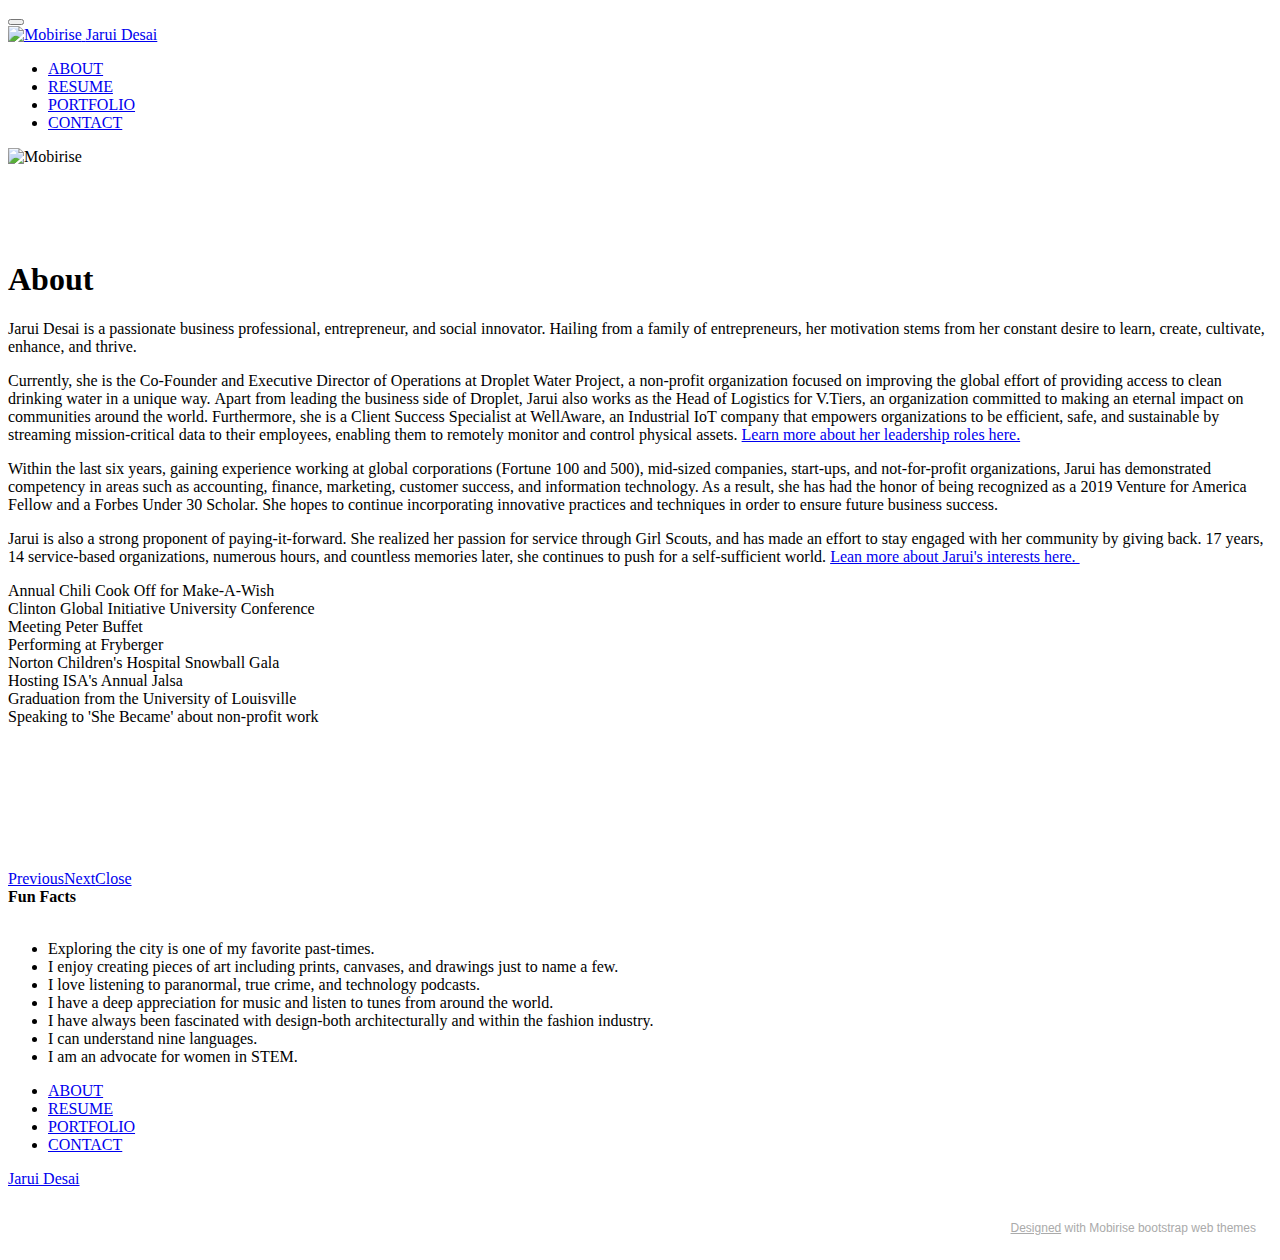
==== about.html @ caa0dbec "Update-1" ====
<!DOCTYPE html>
<html  >
<head>
  <!-- Site made with Mobirise Website Builder v5.2.0, https://mobirise.com -->
  <meta charset="UTF-8">
  <meta http-equiv="X-UA-Compatible" content="IE=edge">
  <meta name="generator" content="Mobirise v5.2.0, mobirise.com">
  <meta name="viewport" content="width=device-width, initial-scale=1, minimum-scale=1">
  <link rel="shortcut icon" href="assets/images/c88c3e20-a237-4eab-bd87-6e2b5e1bd76b-1-172x172.png" type="image/x-icon">
  <meta name="description" content="Jarui Desai is a passionate business professional, entrepreneur, and social innovator. Hailing from a family of entrepreneurs, her motivation stems from her constant desire to learn, create, cultivate, enhance, and thrive.">
  
  
  <title>Jarui Desai- About</title>
  <link rel="stylesheet" href="assets/web/assets/mobirise-icons/mobirise-icons.css">
  <link rel="stylesheet" href="assets/bootstrap/css/bootstrap.min.css">
  <link rel="stylesheet" href="assets/bootstrap/css/bootstrap-grid.min.css">
  <link rel="stylesheet" href="assets/bootstrap/css/bootstrap-reboot.min.css">
  <link rel="stylesheet" href="assets/tether/tether.min.css">
  <link rel="stylesheet" href="assets/dropdown/css/style.css">
  <link rel="stylesheet" href="assets/socicon/css/styles.css">
  <link rel="stylesheet" href="assets/theme/css/style.css">
  <link rel="stylesheet" href="assets/gallery/style.css">
  <link rel="preload" as="style" href="assets/mobirise/css/mbr-additional.css"><link rel="stylesheet" href="assets/mobirise/css/mbr-additional.css" type="text/css">
  
  
  
  
</head>
<body>
  
  <link rel="stylesheet" href="style.less" class="cid-reArN3OU71" id="menu1-8" data-rv-view="7720"><section class="menu cid-reArN3OU71" once="menu" id="menu1-8">

    

    <nav class="navbar navbar-expand beta-menu navbar-dropdown align-items-center navbar-fixed-top navbar-toggleable-sm">
        <button class="navbar-toggler navbar-toggler-right" type="button" data-toggle="collapse" data-target="#navbarSupportedContent" aria-controls="navbarSupportedContent" aria-expanded="false" aria-label="Toggle navigation">
            <div class="hamburger">
                <span></span>
                <span></span>
                <span></span>
                <span></span>
            </div>
        </button>
        <div class="menu-logo">
            <div class="navbar-brand">
                <span class="navbar-logo">
                    <a href="website.html">
                         <img src="assets/images/c88c3e20-a237-4eab-bd87-6e2b5e1bd76b-1-172x172.png" alt="Mobirise" title="" style="height: 3.8rem;">
                    </a>
                </span>
                <span class="navbar-caption-wrap"><a class="navbar-caption text-white text-primary display-4" href="website.html">Jarui Desai</a></span>
            </div>
        </div>
        <div class="collapse navbar-collapse" id="navbarSupportedContent">
            <ul class="navbar-nav nav-dropdown nav-right" data-app-modern-menu="true"><li class="nav-item">
                    <a class="nav-link link text-white text-primary display-4" href="about.html">ABOUT</a>
                </li>
                <li class="nav-item">
                    <a class="nav-link link text-white text-primary display-4" href="resume.html">RESUME</a>
                </li><li class="nav-item"><a class="nav-link link text-white text-primary display-4" href="portfolio.html">PORTFOLIO<br></a></li><li class="nav-item"><a class="nav-link link text-white text-primary display-4" href="contact.html">CONTACT</a></li></ul>
            
        </div>
    </nav>
</section>

<section class="header3 cid-reZw79pnvH mbr-parallax-background" id="header3-e">

    

    

    <div class="container">
        <div class="media-container-row">
            <div class="mbr-figure" style="width: 200%;">
                <img src="assets/images/img-256-1380x920.jpg" alt="Mobirise" title="">
            </div>

            <div class="media-content">
                <h1 class="mbr-section-title mbr-white pb-3 mbr-fonts-style display-1"><br><br><strong>About</strong></h1>
                
                <div class="mbr-section-text mbr-white pb-3 ">
                    
                </div>
                
            </div>
        </div>
    </div>

</section>

<section class="mbr-section article content3 cid-rf4YiccqHC" id="content3-h">
      
     

    <div class="container">
        <div class="media-container-row">
            <div class="row col-12 col-md-8">
                <div class="col-12 col-md-6 pr-lg-4 mbr-text mbr-fonts-style display-7"><p>Jarui Desai is a passionate business professional, entrepreneur, and social innovator. Hailing from a family of entrepreneurs, her motivation stems from her constant desire to learn, create, cultivate, enhance, and thrive.</p><p><span style="font-size: 1rem;">Currently, she is the Co-Founder and Executive Director of Operations at Droplet Water Project, a non-profit organization focused on improving the global effort of providing access to clean drinking water in a unique way.&nbsp;</span><span style="font-size: 1rem;">Apart from leading the business side of Droplet, Jarui also works as the Head of Logistics for V.Tiers, an organization committed to making an eternal impact on communities around the world. Furthermore, she is a Client Success Specialist at WellAware, an Industrial IoT company that empowers organizations to be efficient, safe, and sustainable by streaming mission-critical data to their employees, enabling them to remotely monitor and control physical assets. </span><a href="resume.html#content4-13" class="text-primary" style="font-size: 1rem; background-color: rgb(255, 255, 255);">Learn more about her leadership roles here.</a></p></div>
                <div class="col-12 col-md-6 pl-lg-4 mbr-text mbr-fonts-style display-7"><p>Within the last six years, gaining<span style="font-size: 1rem;">&nbsp;experience working at global corporations (Fortune 100 and 500), mid-sized companies, </span>start-ups<span style="font-size: 1rem;">, and not-for-profit organizations, Jarui has&nbsp;demonstrated competency in areas such as accounting, finance, marketing, customer success, and information technology. As a result, she has had the honor of being recognized as a 2019 Venture for America Fellow and a Forbes Under 30 Scholar. She hopes to continue incorporating innovative practices and techniques in order to ensure future business success.</span></p><p>Jarui is also a strong proponent of paying-it-forward. She realized her passion for service through Girl Scouts, and has made an effort to stay engaged with her community by giving back. 17 years, 14 service-based organizations, numerous hours, and countless memories later, she continues to push for a self-sufficient world. <a href="about.html#content12-n" class="text-primary">Lean more about Jarui's interests here.&nbsp;</a></p></div>
            </div>
        </div>
    </div>
</section>

<section class="mbr-gallery mbr-slider-carousel cid-rf4XZgPU8j" id="gallery3-g">

    

    <div>
        <div><!-- Filter --><!-- Gallery --><div class="mbr-gallery-row"><div class="mbr-gallery-layout-default"><div><div><div class="mbr-gallery-item mbr-gallery-item--p0" data-video-url="false" data-tags="Awesome"><div href="#lb-gallery3-g" data-slide-to="0" data-toggle="modal"><img src="assets/images/vsco-121917-800x600-800x599.jpg" alt="" title=""><span class="icon-focus"></span><span class="mbr-gallery-title mbr-fonts-style display-7">Annual Chili Cook Off for Make-A-Wish</span></div></div><div class="mbr-gallery-item mbr-gallery-item--p0" data-video-url="false" data-tags="Creative"><div href="#lb-gallery3-g" data-slide-to="1" data-toggle="modal"><img src="assets/images/img-4656-1080x810-800x599.jpg" alt="" title=""><span class="icon-focus"></span><span class="mbr-gallery-title mbr-fonts-style display-7">Clinton Global Initiative University Conference</span></div></div><div class="mbr-gallery-item mbr-gallery-item--p0" data-video-url="false" data-tags="Responsive"><div href="#lb-gallery3-g" data-slide-to="2" data-toggle="modal"><img src="assets/images/buffet-3-1690x898-800x600.jpg" alt="" title=""><span class="icon-focus"></span><span class="mbr-gallery-title mbr-fonts-style display-7">Meeting Peter Buffet</span></div></div><div class="mbr-gallery-item mbr-gallery-item--p0" data-video-url="false" data-tags="Animated"><div href="#lb-gallery3-g" data-slide-to="3" data-toggle="modal"><img src="assets/images/40365131591-d10144859f-o-2000x1333-800x600.jpg" alt="" title=""><span class="icon-focus"></span><span class="mbr-gallery-title mbr-fonts-style display-7">Performing at Fryberger</span></div></div><div class="mbr-gallery-item mbr-gallery-item--p0" data-video-url="false" data-tags="Animated"><div href="#lb-gallery3-g" data-slide-to="4" data-toggle="modal"><img src="assets/images/img-5182-1440x1920-800x600.jpg" alt="" title=""><span class="icon-focus"></span><span class="mbr-gallery-title mbr-fonts-style display-7">Norton Children's Hospital Snowball Gala</span></div></div><div class="mbr-gallery-item mbr-gallery-item--p0" data-video-url="false" data-tags="Animated"><div href="#lb-gallery3-g" data-slide-to="5" data-toggle="modal"><img src="assets/images/img-5205-1080x718-800x600.jpg" alt="" title=""><span class="icon-focus"></span><span class="mbr-gallery-title mbr-fonts-style display-7">Hosting ISA's Annual Jalsa</span></div></div><div class="mbr-gallery-item mbr-gallery-item--p0" data-video-url="false" data-tags="Animated"><div href="#lb-gallery3-g" data-slide-to="6" data-toggle="modal"><img src="assets/images/4f7b9b25-02ae-4bcd-98b2-a93e9b6c483d-757x1136-625x468.jpg" alt="" title=""><span class="icon-focus"></span><span class="mbr-gallery-title mbr-fonts-style display-7">Graduation from the University of Louisville</span></div></div><div class="mbr-gallery-item mbr-gallery-item--p0" data-video-url="false" data-tags="Animated"><div href="#lb-gallery3-g" data-slide-to="7" data-toggle="modal"><img src="assets/images/img-4717-2000x1500-800x600.jpg" alt="" title=""><span class="icon-focus"></span><span class="mbr-gallery-title mbr-fonts-style display-7">Speaking to 'She Became' about non-profit work</span></div></div></div></div><div class="clearfix"></div></div></div><!-- Lightbox --><div data-app-prevent-settings="" class="mbr-slider modal fade carousel slide" tabindex="-1" data-keyboard="true" data-interval="false" id="lb-gallery3-g"><div class="modal-dialog"><div class="modal-content"><div class="modal-body"><div class="carousel-inner"><div class="carousel-item"><img src="assets/images/vsco-121917-800x600.jpg" alt="" title=""></div><div class="carousel-item"><img src="assets/images/img-4656-1080x810.jpg" alt="" title=""></div><div class="carousel-item"><img src="assets/images/buffet-3-1690x898.jpg" alt="" title=""></div><div class="carousel-item"><img src="assets/images/40365131591-d10144859f-o-2000x1333.jpg" alt="" title=""></div><div class="carousel-item"><img src="assets/images/img-5182-1440x1920.jpg" alt="" title=""></div><div class="carousel-item"><img src="assets/images/img-5205-1080x718.jpg" alt="" title=""></div><div class="carousel-item"><img src="assets/images/4f7b9b25-02ae-4bcd-98b2-a93e9b6c483d-757x1136.jpg" alt="" title=""></div><div class="carousel-item active"><img src="assets/images/img-4717-2000x1500.jpg" alt="" title=""></div></div><a class="carousel-control carousel-control-prev" role="button" data-slide="prev" href="#lb-gallery3-g"><span class="mbri-left mbr-iconfont" aria-hidden="true"></span><span class="sr-only">Previous</span></a><a class="carousel-control carousel-control-next" role="button" data-slide="next" href="#lb-gallery3-g"><span class="mbri-right mbr-iconfont" aria-hidden="true"></span><span class="sr-only">Next</span></a><a class="close" href="#" role="button" data-dismiss="modal"><span class="sr-only">Close</span></a></div></div></div></div></div>
    </div>

</section>

<section class="mbr-section article content12 cid-rf5TuEbw7X" id="content12-n">
     

    <div class="container">
        <div class="media-container-row">
            <div class="mbr-text counter-container col-12 col-md-8 mbr-fonts-style display-7">
                <div><strong>Fun Facts</strong></div><div><strong><br></strong></div><ul>
                    
                    <li>Exploring the city is one of my favorite past-times.</li><li>I enjoy creating pieces of art including prints, canvases, and drawings just to name a few.</li><li>I love listening to paranormal, true crime, and technology podcasts.<br></li><li>I have a deep appreciation for music and listen to tunes from around the world.</li><li>I have always been fascinated with design-both architecturally and within the fashion industry.</li><li>I can understand nine languages.</li><li>I am an advocate for women in STEM.&nbsp;</li>
                </ul>
            </div>
        </div>
    </div>
</section>

<section once="" class="cid-rfrB5rFCRK" id="footer7-1k">

    

    

    <div class="container">
        <div class="media-container-row align-center mbr-white">
            <div class="row row-links">
                <ul class="foot-menu">
                    
                    
                    
                    
                    
                <li class="foot-menu-item mbr-fonts-style display-7"><a href="about.html" class="text-primary">ABOUT</a></li><li class="foot-menu-item mbr-fonts-style display-7"><a href="resume.html" class="text-primary">RESUME</a></li><li class="foot-menu-item mbr-fonts-style display-7"><a href="portfolio.html" class="text-primary">PORTFOLIO</a></li><li class="foot-menu-item mbr-fonts-style display-7"><a href="contact.html" class="text-primary">CONTACT</a></li></ul>
            </div>
            <div class="row social-row">
                <div class="social-list align-right pb-2">
                    
                    
                    
                    
                    
                    
                <div class="soc-item">
                        <a href="https://www.linkedin.com/in/jarui-desai/" target="_blank">
                            <span class="mbr-iconfont mbr-iconfont-social socicon-linkedin socicon"></span>
                        </a>
                    </div></div>
            </div>
            <div class="row row-copirayt">
                <p class="mbr-text mb-0 mbr-fonts-style mbr-white align-center display-7"><a href="website.html#top" class="text-primary">Jarui Desai</a></p>
            </div>
        </div>
    </div>
</section><section style="background-color: #fff; font-family: -apple-system, BlinkMacSystemFont, 'Segoe UI', 'Roboto', 'Helvetica Neue', Arial, sans-serif; color:#aaa; font-size:12px; padding: 0; align-items: center; display: flex;"><a href="https://mobirise.site/k" style="flex: 1 1; height: 3rem; padding-left: 1rem;"></a><p style="flex: 0 0 auto; margin:0; padding-right:1rem;"><a href="https://mobirise.site/t" style="color:#aaa;">Designed</a> with Mobirise bootstrap web themes</p></section><script src="assets/web/assets/jquery/jquery.min.js"></script>  <script src="assets/popper/popper.min.js"></script>  <script src="assets/bootstrap/js/bootstrap.min.js"></script>  <script src="assets/tether/tether.min.js"></script>  <script src="assets/smoothscroll/smooth-scroll.js"></script>  <script src="assets/dropdown/js/nav-dropdown.js"></script>  <script src="assets/dropdown/js/navbar-dropdown.js"></script>  <script src="assets/touchswipe/jquery.touch-swipe.min.js"></script>  <script src="assets/parallax/jarallax.min.js"></script>  <script src="assets/masonry/masonry.pkgd.min.js"></script>  <script src="assets/imagesloaded/imagesloaded.pkgd.min.js"></script>  <script src="assets/bootstrapcarouselswipe/bootstrap-carousel-swipe.js"></script>  <script src="assets/vimeoplayer/jquery.mb.vimeo_player.js"></script>  <script src="assets/theme/js/script.js"></script>  <script src="assets/gallery/player.min.js"></script>  <script src="assets/gallery/script.js"></script>  <script src="assets/slidervideo/script.js"></script>  
  
  
</body>
</html>
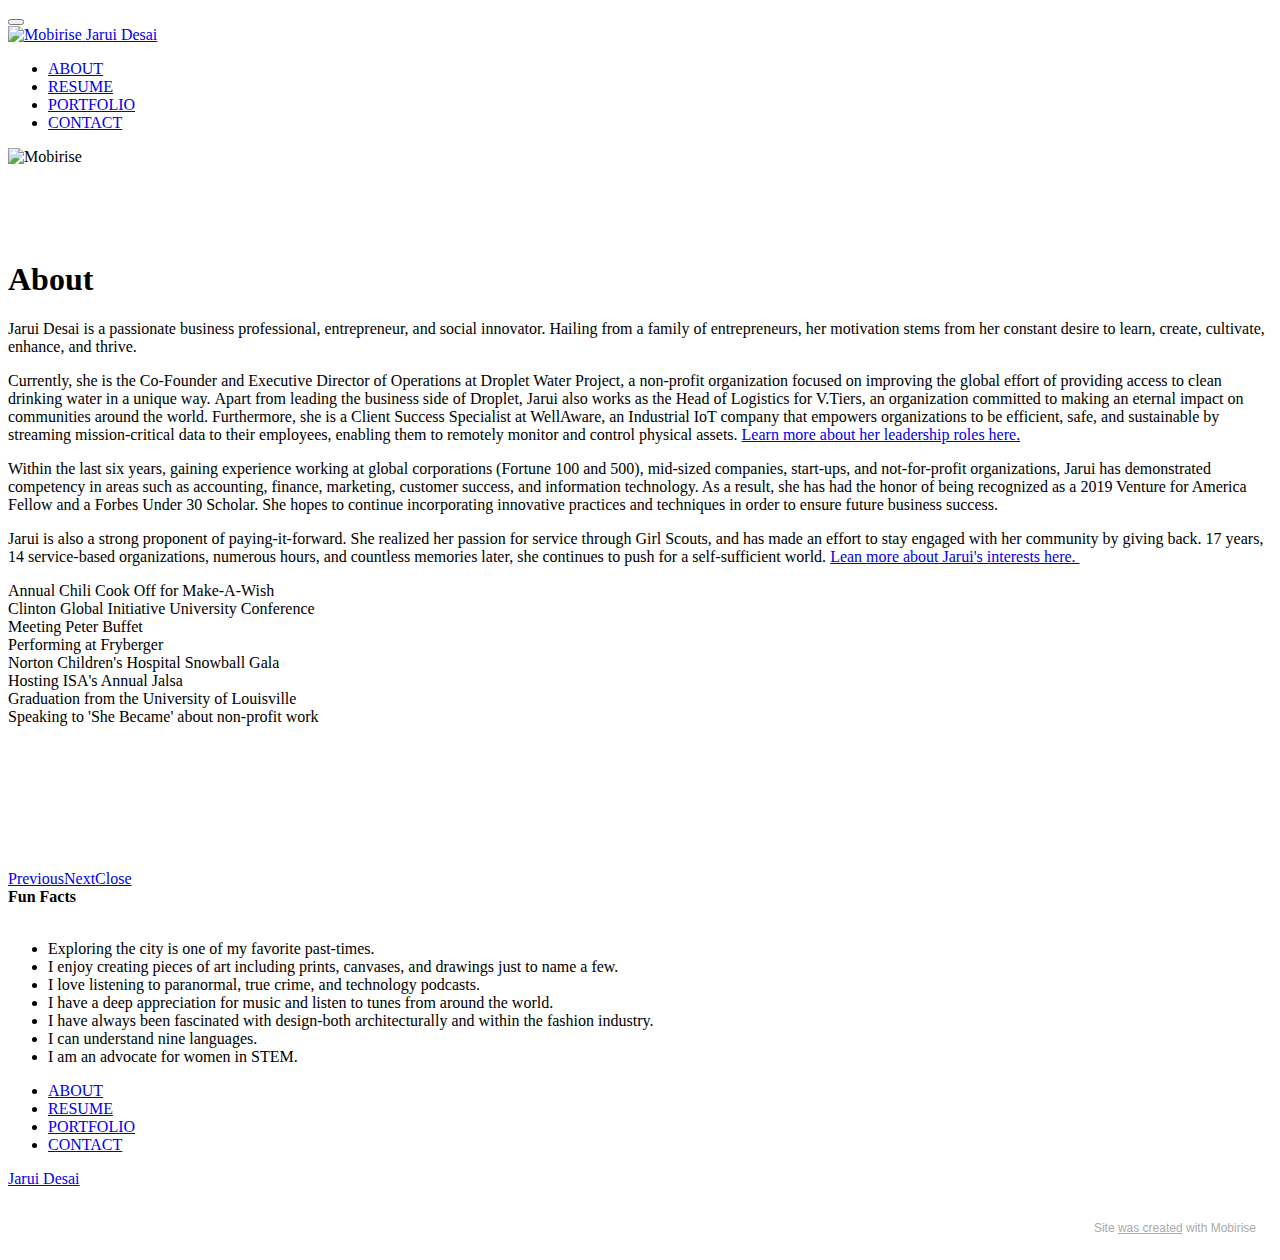
==== commit 7f220f0a: "Update-1" ====
--- a/about.html
+++ b/about.html
@@ -28,7 +28,7 @@
 </head>
 <body>
   
-  <link rel="stylesheet" href="style.less" class="cid-reArN3OU71" id="menu1-8" data-rv-view="7720"><section class="menu cid-reArN3OU71" once="menu" id="menu1-8">
+  <link rel="stylesheet" href="style.less" class="cid-reArN3OU71" id="menu1-8" data-rv-view="935"><section class="menu cid-reArN3OU71" once="menu" id="menu1-8">
 
     
 
@@ -163,7 +163,7 @@
             </div>
         </div>
     </div>
-</section><section style="background-color: #fff; font-family: -apple-system, BlinkMacSystemFont, 'Segoe UI', 'Roboto', 'Helvetica Neue', Arial, sans-serif; color:#aaa; font-size:12px; padding: 0; align-items: center; display: flex;"><a href="https://mobirise.site/k" style="flex: 1 1; height: 3rem; padding-left: 1rem;"></a><p style="flex: 0 0 auto; margin:0; padding-right:1rem;"><a href="https://mobirise.site/t" style="color:#aaa;">Designed</a> with Mobirise bootstrap web themes</p></section><script src="assets/web/assets/jquery/jquery.min.js"></script>  <script src="assets/popper/popper.min.js"></script>  <script src="assets/bootstrap/js/bootstrap.min.js"></script>  <script src="assets/tether/tether.min.js"></script>  <script src="assets/smoothscroll/smooth-scroll.js"></script>  <script src="assets/dropdown/js/nav-dropdown.js"></script>  <script src="assets/dropdown/js/navbar-dropdown.js"></script>  <script src="assets/touchswipe/jquery.touch-swipe.min.js"></script>  <script src="assets/parallax/jarallax.min.js"></script>  <script src="assets/masonry/masonry.pkgd.min.js"></script>  <script src="assets/imagesloaded/imagesloaded.pkgd.min.js"></script>  <script src="assets/bootstrapcarouselswipe/bootstrap-carousel-swipe.js"></script>  <script src="assets/vimeoplayer/jquery.mb.vimeo_player.js"></script>  <script src="assets/theme/js/script.js"></script>  <script src="assets/gallery/player.min.js"></script>  <script src="assets/gallery/script.js"></script>  <script src="assets/slidervideo/script.js"></script>  
+</section><section style="background-color: #fff; font-family: -apple-system, BlinkMacSystemFont, 'Segoe UI', 'Roboto', 'Helvetica Neue', Arial, sans-serif; color:#aaa; font-size:12px; padding: 0; align-items: center; display: flex;"><a href="https://mobirise.site/a" style="flex: 1 1; height: 3rem; padding-left: 1rem;"></a><p style="flex: 0 0 auto; margin:0; padding-right:1rem;">Site <a href="https://mobirise.site/f" style="color:#aaa;">was created</a> with Mobirise</p></section><script src="assets/web/assets/jquery/jquery.min.js"></script>  <script src="assets/popper/popper.min.js"></script>  <script src="assets/bootstrap/js/bootstrap.min.js"></script>  <script src="assets/tether/tether.min.js"></script>  <script src="assets/smoothscroll/smooth-scroll.js"></script>  <script src="assets/dropdown/js/nav-dropdown.js"></script>  <script src="assets/dropdown/js/navbar-dropdown.js"></script>  <script src="assets/touchswipe/jquery.touch-swipe.min.js"></script>  <script src="assets/parallax/jarallax.min.js"></script>  <script src="assets/masonry/masonry.pkgd.min.js"></script>  <script src="assets/imagesloaded/imagesloaded.pkgd.min.js"></script>  <script src="assets/bootstrapcarouselswipe/bootstrap-carousel-swipe.js"></script>  <script src="assets/vimeoplayer/jquery.mb.vimeo_player.js"></script>  <script src="assets/theme/js/script.js"></script>  <script src="assets/gallery/player.min.js"></script>  <script src="assets/gallery/script.js"></script>  <script src="assets/slidervideo/script.js"></script>  
   
   
 </body>
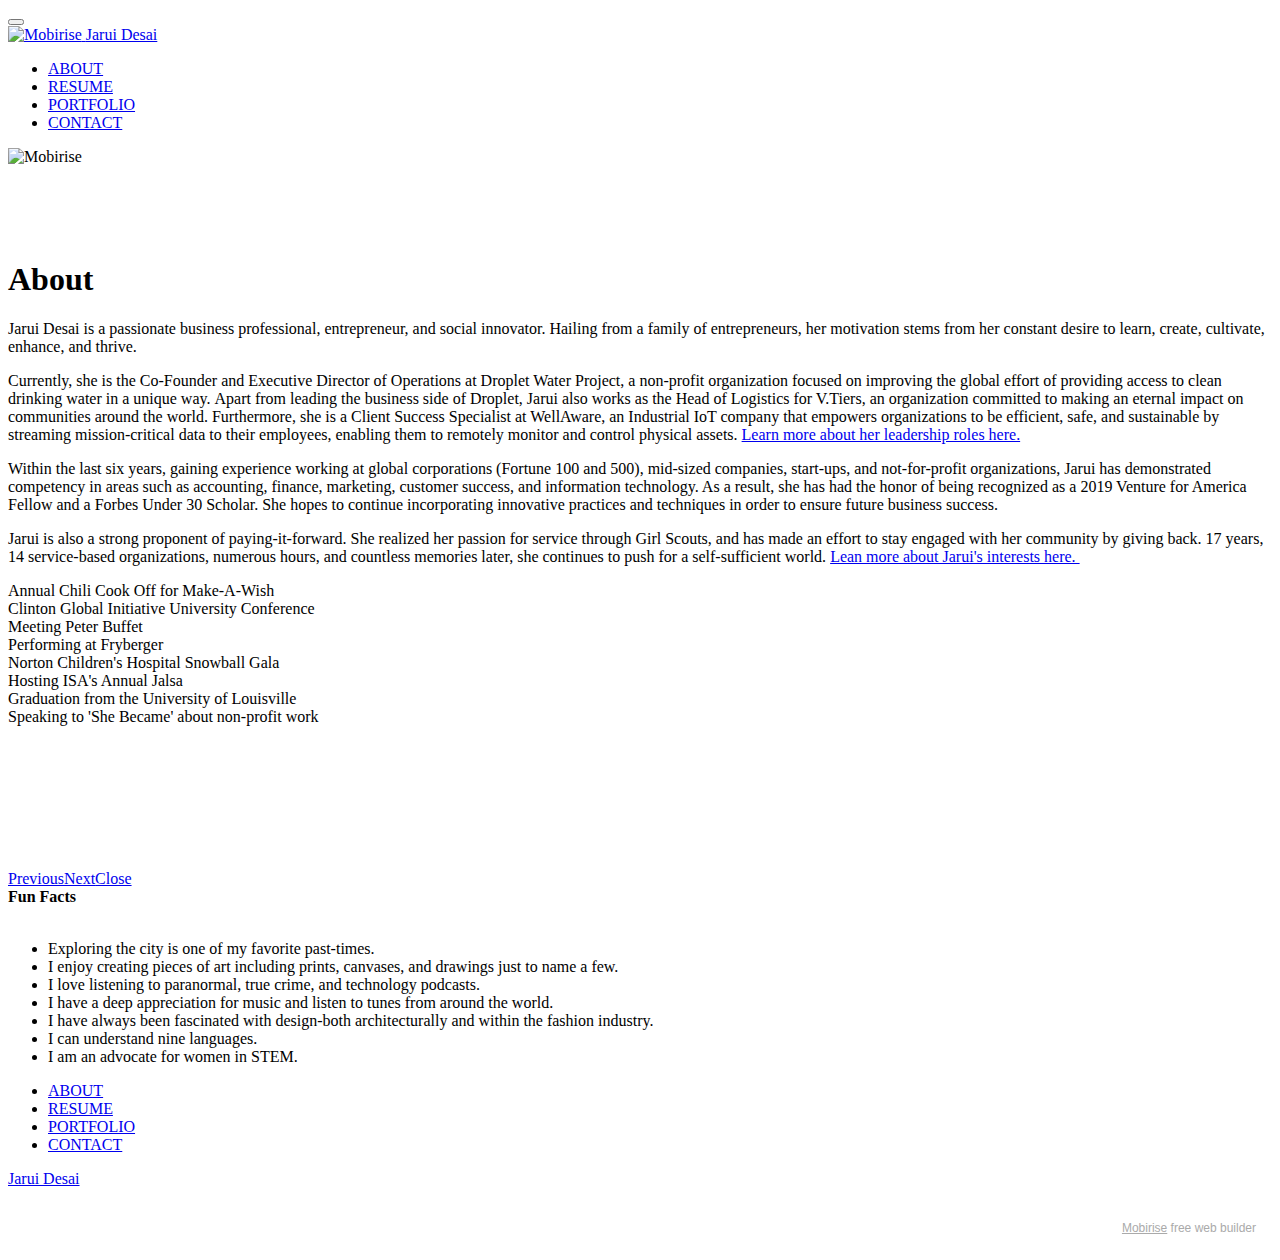
==== commit 15cbffed: "Update-2" ====
--- a/about.html
+++ b/about.html
@@ -28,7 +28,7 @@
 </head>
 <body>
   
-  <link rel="stylesheet" href="style.less" class="cid-reArN3OU71" id="menu1-8" data-rv-view="935"><section class="menu cid-reArN3OU71" once="menu" id="menu1-8">
+  <link rel="stylesheet" href="style.less" class="cid-reArN3OU71" id="menu1-8" data-rv-view="1802"><section class="menu cid-reArN3OU71" once="menu" id="menu1-8">
 
     
 
@@ -44,11 +44,11 @@
         <div class="menu-logo">
             <div class="navbar-brand">
                 <span class="navbar-logo">
-                    <a href="website.html">
+                    <a href="home.html">
                          <img src="assets/images/c88c3e20-a237-4eab-bd87-6e2b5e1bd76b-1-172x172.png" alt="Mobirise" title="" style="height: 3.8rem;">
                     </a>
                 </span>
-                <span class="navbar-caption-wrap"><a class="navbar-caption text-white text-primary display-4" href="website.html">Jarui Desai</a></span>
+                <span class="navbar-caption-wrap"><a class="navbar-caption text-white text-primary display-4" href="home.html">Jarui Desai</a></span>
             </div>
         </div>
         <div class="collapse navbar-collapse" id="navbarSupportedContent">
@@ -159,11 +159,11 @@
                     </div></div>
             </div>
             <div class="row row-copirayt">
-                <p class="mbr-text mb-0 mbr-fonts-style mbr-white align-center display-7"><a href="website.html#top" class="text-primary">Jarui Desai</a></p>
+                <p class="mbr-text mb-0 mbr-fonts-style mbr-white align-center display-7"><a href="home.html" class="text-primary">Jarui Desai</a></p>
             </div>
         </div>
     </div>
-</section><section style="background-color: #fff; font-family: -apple-system, BlinkMacSystemFont, 'Segoe UI', 'Roboto', 'Helvetica Neue', Arial, sans-serif; color:#aaa; font-size:12px; padding: 0; align-items: center; display: flex;"><a href="https://mobirise.site/a" style="flex: 1 1; height: 3rem; padding-left: 1rem;"></a><p style="flex: 0 0 auto; margin:0; padding-right:1rem;">Site <a href="https://mobirise.site/f" style="color:#aaa;">was created</a> with Mobirise</p></section><script src="assets/web/assets/jquery/jquery.min.js"></script>  <script src="assets/popper/popper.min.js"></script>  <script src="assets/bootstrap/js/bootstrap.min.js"></script>  <script src="assets/tether/tether.min.js"></script>  <script src="assets/smoothscroll/smooth-scroll.js"></script>  <script src="assets/dropdown/js/nav-dropdown.js"></script>  <script src="assets/dropdown/js/navbar-dropdown.js"></script>  <script src="assets/touchswipe/jquery.touch-swipe.min.js"></script>  <script src="assets/parallax/jarallax.min.js"></script>  <script src="assets/masonry/masonry.pkgd.min.js"></script>  <script src="assets/imagesloaded/imagesloaded.pkgd.min.js"></script>  <script src="assets/bootstrapcarouselswipe/bootstrap-carousel-swipe.js"></script>  <script src="assets/vimeoplayer/jquery.mb.vimeo_player.js"></script>  <script src="assets/theme/js/script.js"></script>  <script src="assets/gallery/player.min.js"></script>  <script src="assets/gallery/script.js"></script>  <script src="assets/slidervideo/script.js"></script>  
+</section><section style="background-color: #fff; font-family: -apple-system, BlinkMacSystemFont, 'Segoe UI', 'Roboto', 'Helvetica Neue', Arial, sans-serif; color:#aaa; font-size:12px; padding: 0; align-items: center; display: flex;"><a href="https://mobirise.site/a" style="flex: 1 1; height: 3rem; padding-left: 1rem;"></a><p style="flex: 0 0 auto; margin:0; padding-right:1rem;"><a href="https://mobirise.site" style="color:#aaa;">Mobirise</a> free web builder</p></section><script src="assets/web/assets/jquery/jquery.min.js"></script>  <script src="assets/popper/popper.min.js"></script>  <script src="assets/bootstrap/js/bootstrap.min.js"></script>  <script src="assets/tether/tether.min.js"></script>  <script src="assets/smoothscroll/smooth-scroll.js"></script>  <script src="assets/dropdown/js/nav-dropdown.js"></script>  <script src="assets/dropdown/js/navbar-dropdown.js"></script>  <script src="assets/touchswipe/jquery.touch-swipe.min.js"></script>  <script src="assets/parallax/jarallax.min.js"></script>  <script src="assets/masonry/masonry.pkgd.min.js"></script>  <script src="assets/imagesloaded/imagesloaded.pkgd.min.js"></script>  <script src="assets/bootstrapcarouselswipe/bootstrap-carousel-swipe.js"></script>  <script src="assets/vimeoplayer/jquery.mb.vimeo_player.js"></script>  <script src="assets/theme/js/script.js"></script>  <script src="assets/gallery/player.min.js"></script>  <script src="assets/gallery/script.js"></script>  <script src="assets/slidervideo/script.js"></script>  
   
   
 </body>
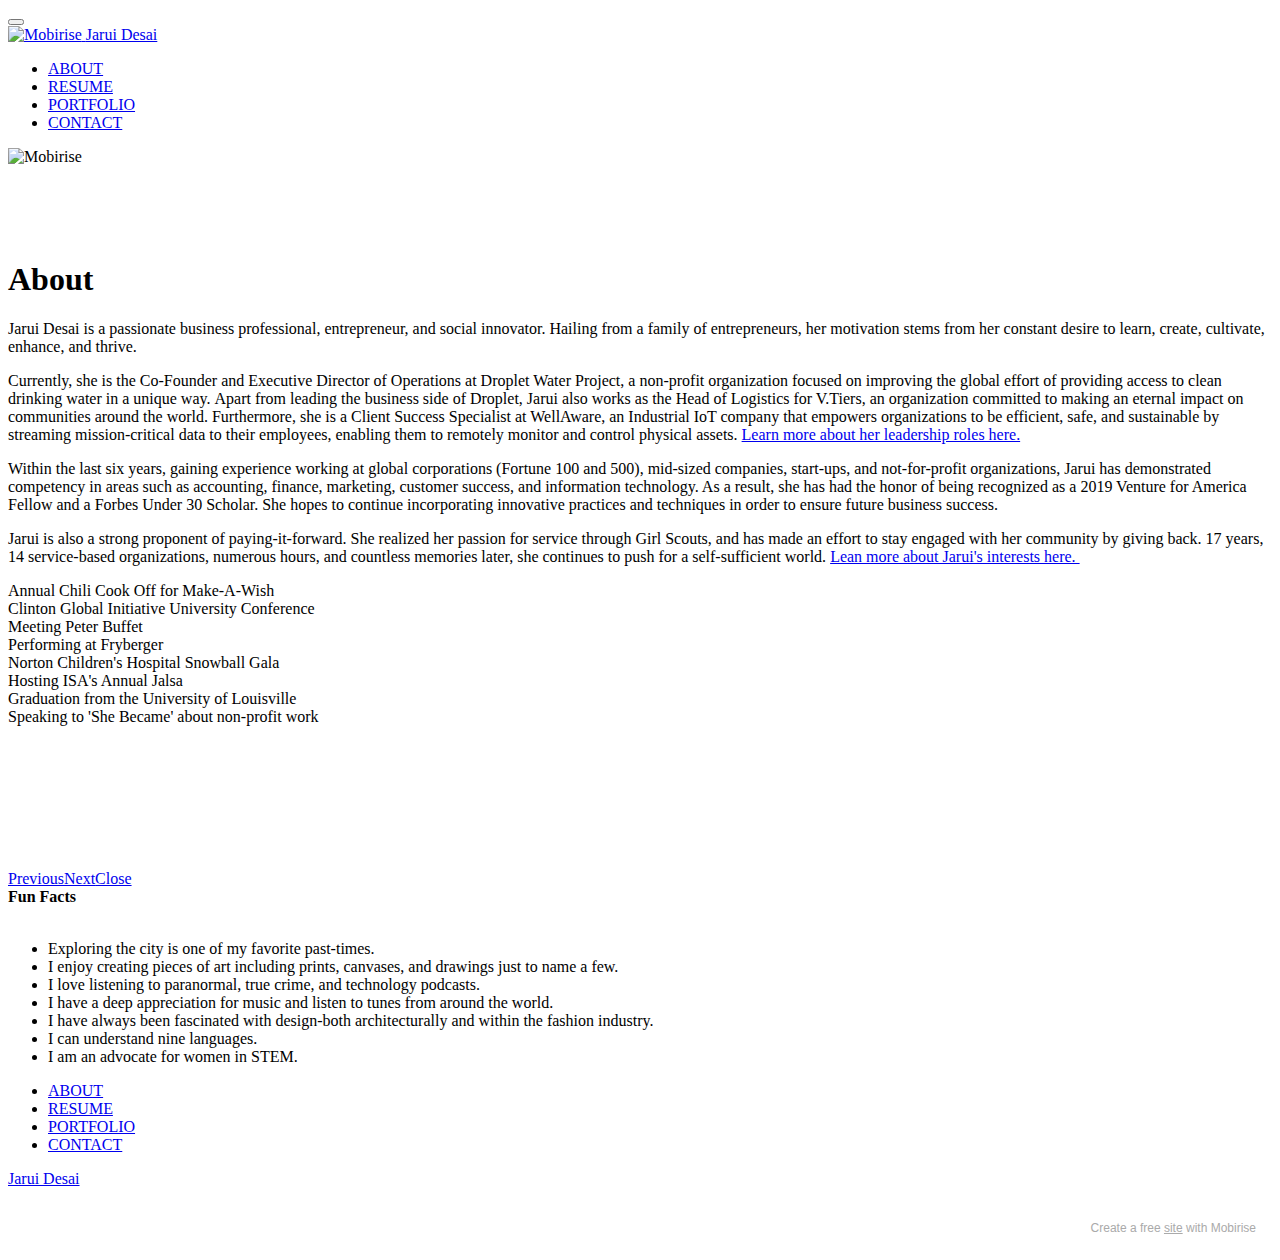
==== commit 7ecb9407: "Resume Bottom Update" ====
--- a/about.html
+++ b/about.html
@@ -28,7 +28,7 @@
 </head>
 <body>
   
-  <link rel="stylesheet" href="style.less" class="cid-reArN3OU71" id="menu1-8" data-rv-view="1802"><section class="menu cid-reArN3OU71" once="menu" id="menu1-8">
+  <link rel="stylesheet" href="style.less" class="cid-reArN3OU71" id="menu1-8" data-rv-view="541"><section class="menu cid-reArN3OU71" once="menu" id="menu1-8">
 
     
 
@@ -163,7 +163,7 @@
             </div>
         </div>
     </div>
-</section><section style="background-color: #fff; font-family: -apple-system, BlinkMacSystemFont, 'Segoe UI', 'Roboto', 'Helvetica Neue', Arial, sans-serif; color:#aaa; font-size:12px; padding: 0; align-items: center; display: flex;"><a href="https://mobirise.site/a" style="flex: 1 1; height: 3rem; padding-left: 1rem;"></a><p style="flex: 0 0 auto; margin:0; padding-right:1rem;"><a href="https://mobirise.site" style="color:#aaa;">Mobirise</a> free web builder</p></section><script src="assets/web/assets/jquery/jquery.min.js"></script>  <script src="assets/popper/popper.min.js"></script>  <script src="assets/bootstrap/js/bootstrap.min.js"></script>  <script src="assets/tether/tether.min.js"></script>  <script src="assets/smoothscroll/smooth-scroll.js"></script>  <script src="assets/dropdown/js/nav-dropdown.js"></script>  <script src="assets/dropdown/js/navbar-dropdown.js"></script>  <script src="assets/touchswipe/jquery.touch-swipe.min.js"></script>  <script src="assets/parallax/jarallax.min.js"></script>  <script src="assets/masonry/masonry.pkgd.min.js"></script>  <script src="assets/imagesloaded/imagesloaded.pkgd.min.js"></script>  <script src="assets/bootstrapcarouselswipe/bootstrap-carousel-swipe.js"></script>  <script src="assets/vimeoplayer/jquery.mb.vimeo_player.js"></script>  <script src="assets/theme/js/script.js"></script>  <script src="assets/gallery/player.min.js"></script>  <script src="assets/gallery/script.js"></script>  <script src="assets/slidervideo/script.js"></script>  
+</section><section style="background-color: #fff; font-family: -apple-system, BlinkMacSystemFont, 'Segoe UI', 'Roboto', 'Helvetica Neue', Arial, sans-serif; color:#aaa; font-size:12px; padding: 0; align-items: center; display: flex;"><a href="https://mobirise.site/b" style="flex: 1 1; height: 3rem; padding-left: 1rem;"></a><p style="flex: 0 0 auto; margin:0; padding-right:1rem;">Create a free <a href="https://mobirise.site/y" style="color:#aaa;">site</a> with Mobirise</p></section><script src="assets/web/assets/jquery/jquery.min.js"></script>  <script src="assets/popper/popper.min.js"></script>  <script src="assets/bootstrap/js/bootstrap.min.js"></script>  <script src="assets/tether/tether.min.js"></script>  <script src="assets/smoothscroll/smooth-scroll.js"></script>  <script src="assets/dropdown/js/nav-dropdown.js"></script>  <script src="assets/dropdown/js/navbar-dropdown.js"></script>  <script src="assets/touchswipe/jquery.touch-swipe.min.js"></script>  <script src="assets/parallax/jarallax.min.js"></script>  <script src="assets/masonry/masonry.pkgd.min.js"></script>  <script src="assets/imagesloaded/imagesloaded.pkgd.min.js"></script>  <script src="assets/bootstrapcarouselswipe/bootstrap-carousel-swipe.js"></script>  <script src="assets/vimeoplayer/jquery.mb.vimeo_player.js"></script>  <script src="assets/theme/js/script.js"></script>  <script src="assets/gallery/player.min.js"></script>  <script src="assets/gallery/script.js"></script>  <script src="assets/slidervideo/script.js"></script>  
   
   
 </body>
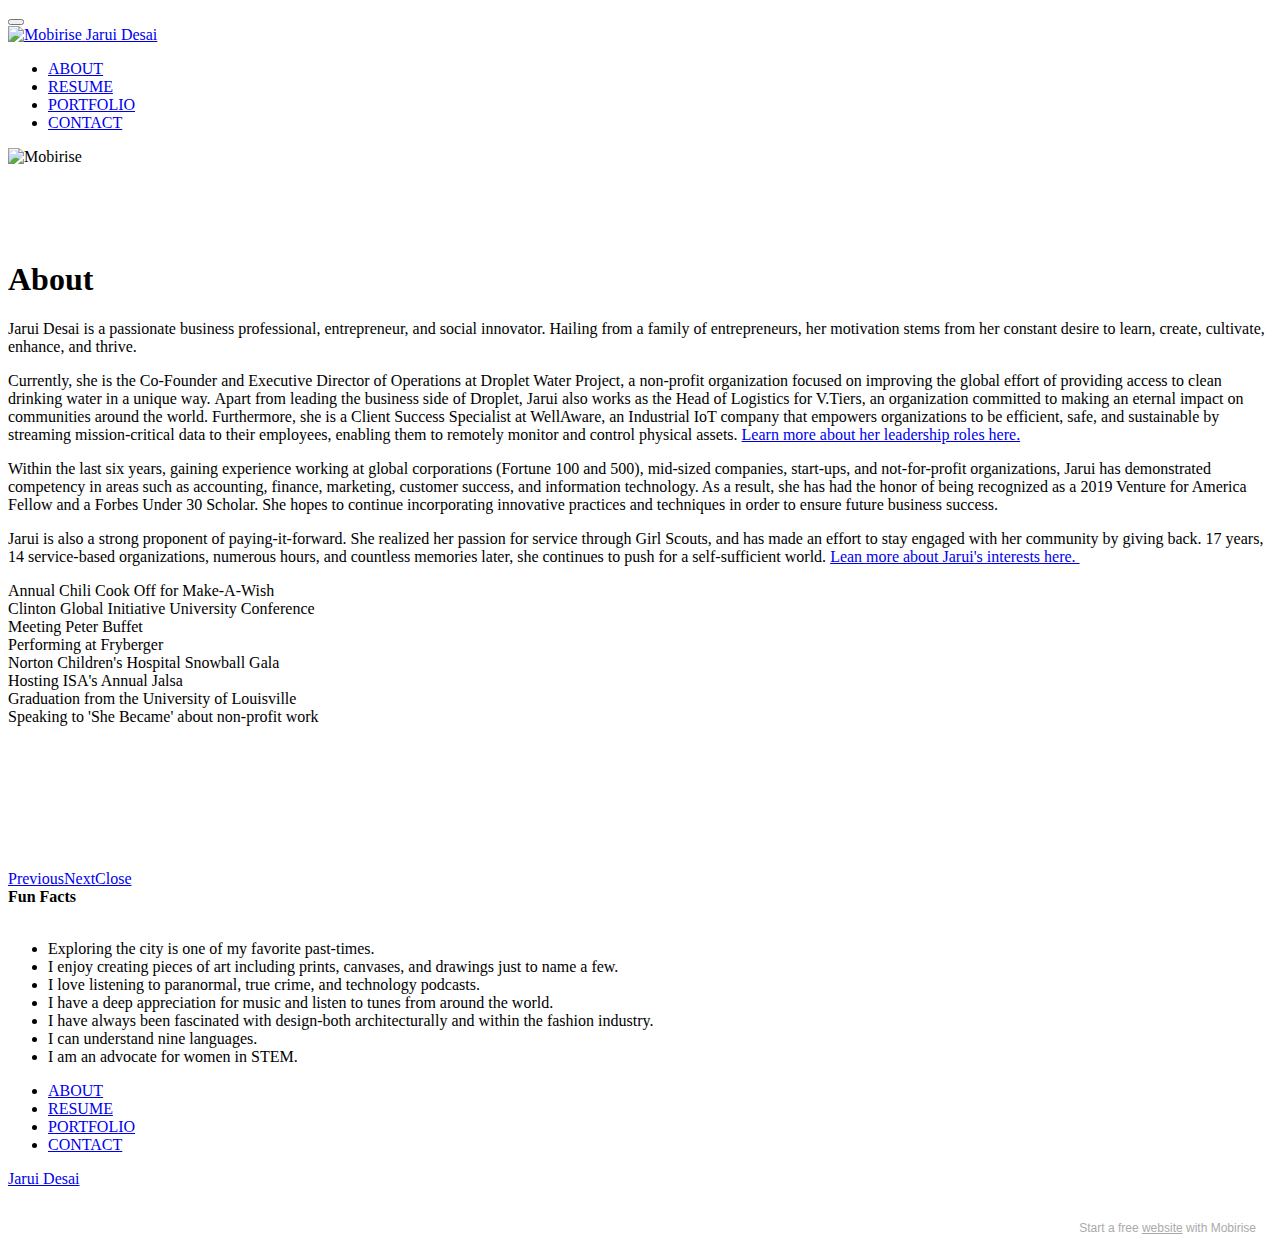
==== commit 4b2bff49: "Resume Update" ====
--- a/about.html
+++ b/about.html
@@ -28,7 +28,7 @@
 </head>
 <body>
   
-  <link rel="stylesheet" href="style.less" class="cid-reArN3OU71" id="menu1-8" data-rv-view="541"><section class="menu cid-reArN3OU71" once="menu" id="menu1-8">
+  <link rel="stylesheet" href="style.less" class="cid-reArN3OU71" id="menu1-8" data-rv-view="971"><section class="menu cid-reArN3OU71" once="menu" id="menu1-8">
 
     
 
@@ -163,7 +163,7 @@
             </div>
         </div>
     </div>
-</section><section style="background-color: #fff; font-family: -apple-system, BlinkMacSystemFont, 'Segoe UI', 'Roboto', 'Helvetica Neue', Arial, sans-serif; color:#aaa; font-size:12px; padding: 0; align-items: center; display: flex;"><a href="https://mobirise.site/b" style="flex: 1 1; height: 3rem; padding-left: 1rem;"></a><p style="flex: 0 0 auto; margin:0; padding-right:1rem;">Create a free <a href="https://mobirise.site/y" style="color:#aaa;">site</a> with Mobirise</p></section><script src="assets/web/assets/jquery/jquery.min.js"></script>  <script src="assets/popper/popper.min.js"></script>  <script src="assets/bootstrap/js/bootstrap.min.js"></script>  <script src="assets/tether/tether.min.js"></script>  <script src="assets/smoothscroll/smooth-scroll.js"></script>  <script src="assets/dropdown/js/nav-dropdown.js"></script>  <script src="assets/dropdown/js/navbar-dropdown.js"></script>  <script src="assets/touchswipe/jquery.touch-swipe.min.js"></script>  <script src="assets/parallax/jarallax.min.js"></script>  <script src="assets/masonry/masonry.pkgd.min.js"></script>  <script src="assets/imagesloaded/imagesloaded.pkgd.min.js"></script>  <script src="assets/bootstrapcarouselswipe/bootstrap-carousel-swipe.js"></script>  <script src="assets/vimeoplayer/jquery.mb.vimeo_player.js"></script>  <script src="assets/theme/js/script.js"></script>  <script src="assets/gallery/player.min.js"></script>  <script src="assets/gallery/script.js"></script>  <script src="assets/slidervideo/script.js"></script>  
+</section><section style="background-color: #fff; font-family: -apple-system, BlinkMacSystemFont, 'Segoe UI', 'Roboto', 'Helvetica Neue', Arial, sans-serif; color:#aaa; font-size:12px; padding: 0; align-items: center; display: flex;"><a href="https://mobirise.site/s" style="flex: 1 1; height: 3rem; padding-left: 1rem;"></a><p style="flex: 0 0 auto; margin:0; padding-right:1rem;">Start a free <a href="https://mobirise.site/y" style="color:#aaa;">website</a> with Mobirise</p></section><script src="assets/web/assets/jquery/jquery.min.js"></script>  <script src="assets/popper/popper.min.js"></script>  <script src="assets/bootstrap/js/bootstrap.min.js"></script>  <script src="assets/tether/tether.min.js"></script>  <script src="assets/smoothscroll/smooth-scroll.js"></script>  <script src="assets/dropdown/js/nav-dropdown.js"></script>  <script src="assets/dropdown/js/navbar-dropdown.js"></script>  <script src="assets/touchswipe/jquery.touch-swipe.min.js"></script>  <script src="assets/parallax/jarallax.min.js"></script>  <script src="assets/masonry/masonry.pkgd.min.js"></script>  <script src="assets/imagesloaded/imagesloaded.pkgd.min.js"></script>  <script src="assets/bootstrapcarouselswipe/bootstrap-carousel-swipe.js"></script>  <script src="assets/vimeoplayer/jquery.mb.vimeo_player.js"></script>  <script src="assets/theme/js/script.js"></script>  <script src="assets/gallery/player.min.js"></script>  <script src="assets/gallery/script.js"></script>  <script src="assets/slidervideo/script.js"></script>  
   
   
 </body>
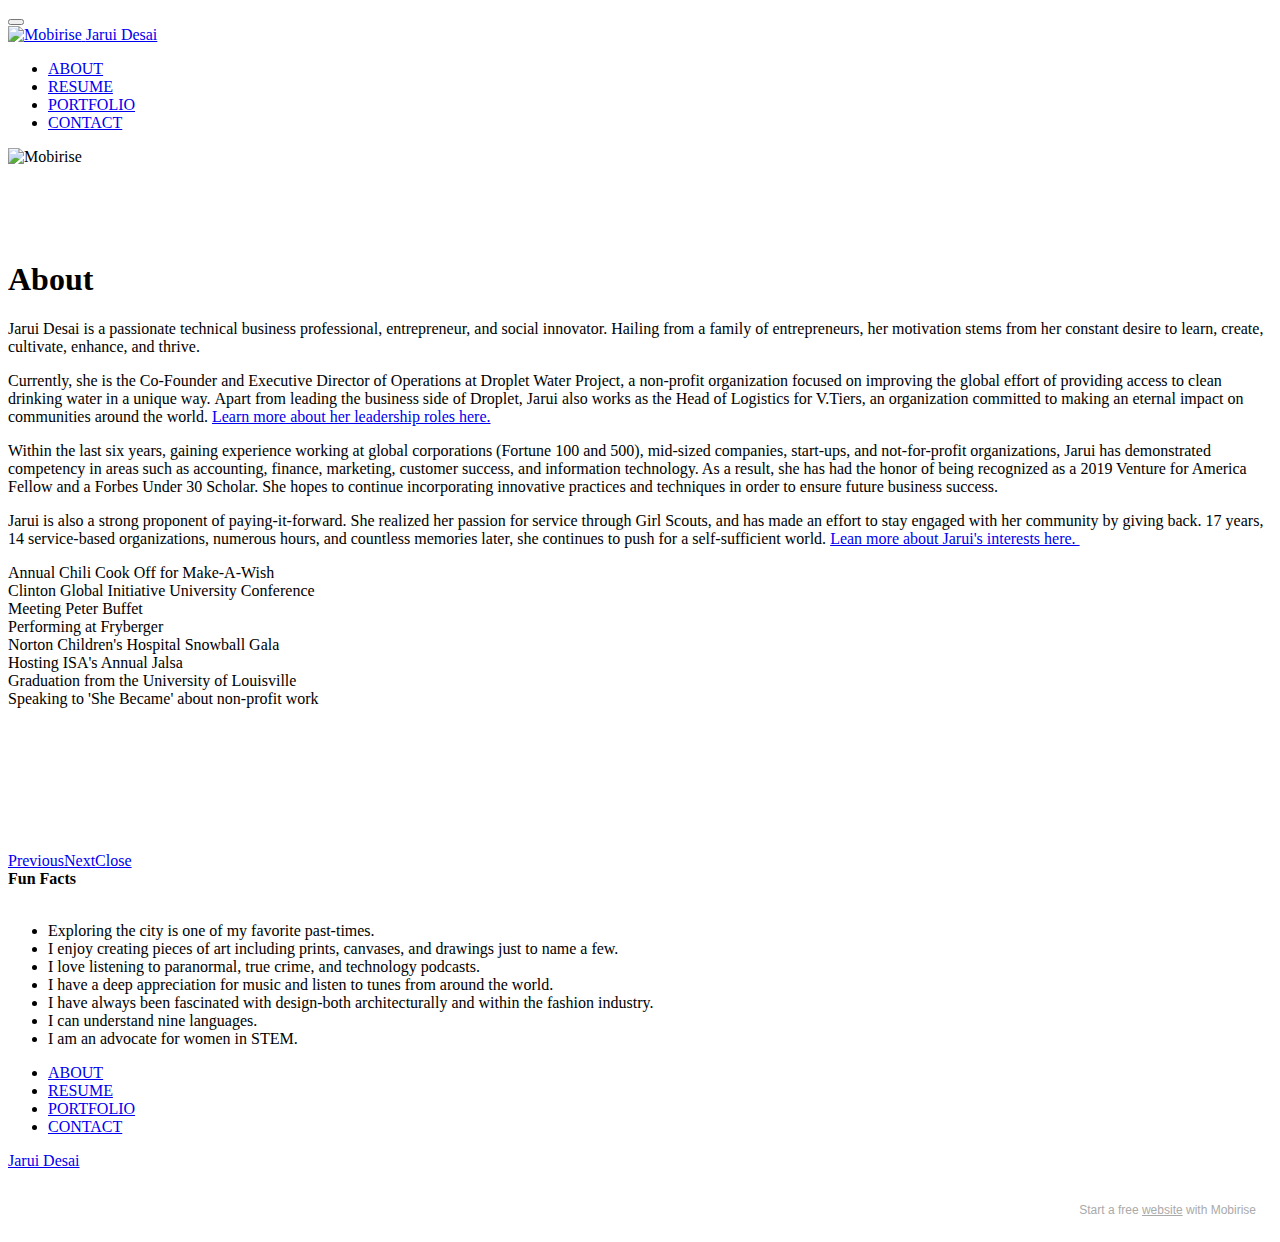
==== commit fee068da: "Update about.html" ====
--- a/about.html
+++ b/about.html
@@ -95,7 +95,7 @@
     <div class="container">
         <div class="media-container-row">
             <div class="row col-12 col-md-8">
-                <div class="col-12 col-md-6 pr-lg-4 mbr-text mbr-fonts-style display-7"><p>Jarui Desai is a passionate business professional, entrepreneur, and social innovator. Hailing from a family of entrepreneurs, her motivation stems from her constant desire to learn, create, cultivate, enhance, and thrive.</p><p><span style="font-size: 1rem;">Currently, she is the Co-Founder and Executive Director of Operations at Droplet Water Project, a non-profit organization focused on improving the global effort of providing access to clean drinking water in a unique way.&nbsp;</span><span style="font-size: 1rem;">Apart from leading the business side of Droplet, Jarui also works as the Head of Logistics for V.Tiers, an organization committed to making an eternal impact on communities around the world. Furthermore, she is a Client Success Specialist at WellAware, an Industrial IoT company that empowers organizations to be efficient, safe, and sustainable by streaming mission-critical data to their employees, enabling them to remotely monitor and control physical assets. </span><a href="resume.html#content4-13" class="text-primary" style="font-size: 1rem; background-color: rgb(255, 255, 255);">Learn more about her leadership roles here.</a></p></div>
+                <div class="col-12 col-md-6 pr-lg-4 mbr-text mbr-fonts-style display-7"><p>Jarui Desai is a passionate technical business professional, entrepreneur, and social innovator. Hailing from a family of entrepreneurs, her motivation stems from her constant desire to learn, create, cultivate, enhance, and thrive.</p><p><span style="font-size: 1rem;">Currently, she is the Co-Founder and Executive Director of Operations at Droplet Water Project, a non-profit organization focused on improving the global effort of providing access to clean drinking water in a unique way.&nbsp;</span><span style="font-size: 1rem;">Apart from leading the business side of Droplet, Jarui also works as the Head of Logistics for V.Tiers, an organization committed to making an eternal impact on communities around the world. </span><a href="resume.html#content4-13" class="text-primary" style="font-size: 1rem; background-color: rgb(255, 255, 255);">Learn more about her leadership roles here.</a></p></div>
                 <div class="col-12 col-md-6 pl-lg-4 mbr-text mbr-fonts-style display-7"><p>Within the last six years, gaining<span style="font-size: 1rem;">&nbsp;experience working at global corporations (Fortune 100 and 500), mid-sized companies, </span>start-ups<span style="font-size: 1rem;">, and not-for-profit organizations, Jarui has&nbsp;demonstrated competency in areas such as accounting, finance, marketing, customer success, and information technology. As a result, she has had the honor of being recognized as a 2019 Venture for America Fellow and a Forbes Under 30 Scholar. She hopes to continue incorporating innovative practices and techniques in order to ensure future business success.</span></p><p>Jarui is also a strong proponent of paying-it-forward. She realized her passion for service through Girl Scouts, and has made an effort to stay engaged with her community by giving back. 17 years, 14 service-based organizations, numerous hours, and countless memories later, she continues to push for a self-sufficient world. <a href="about.html#content12-n" class="text-primary">Lean more about Jarui's interests here.&nbsp;</a></p></div>
             </div>
         </div>
@@ -167,4 +167,4 @@
   
   
 </body>
-</html>+</html>
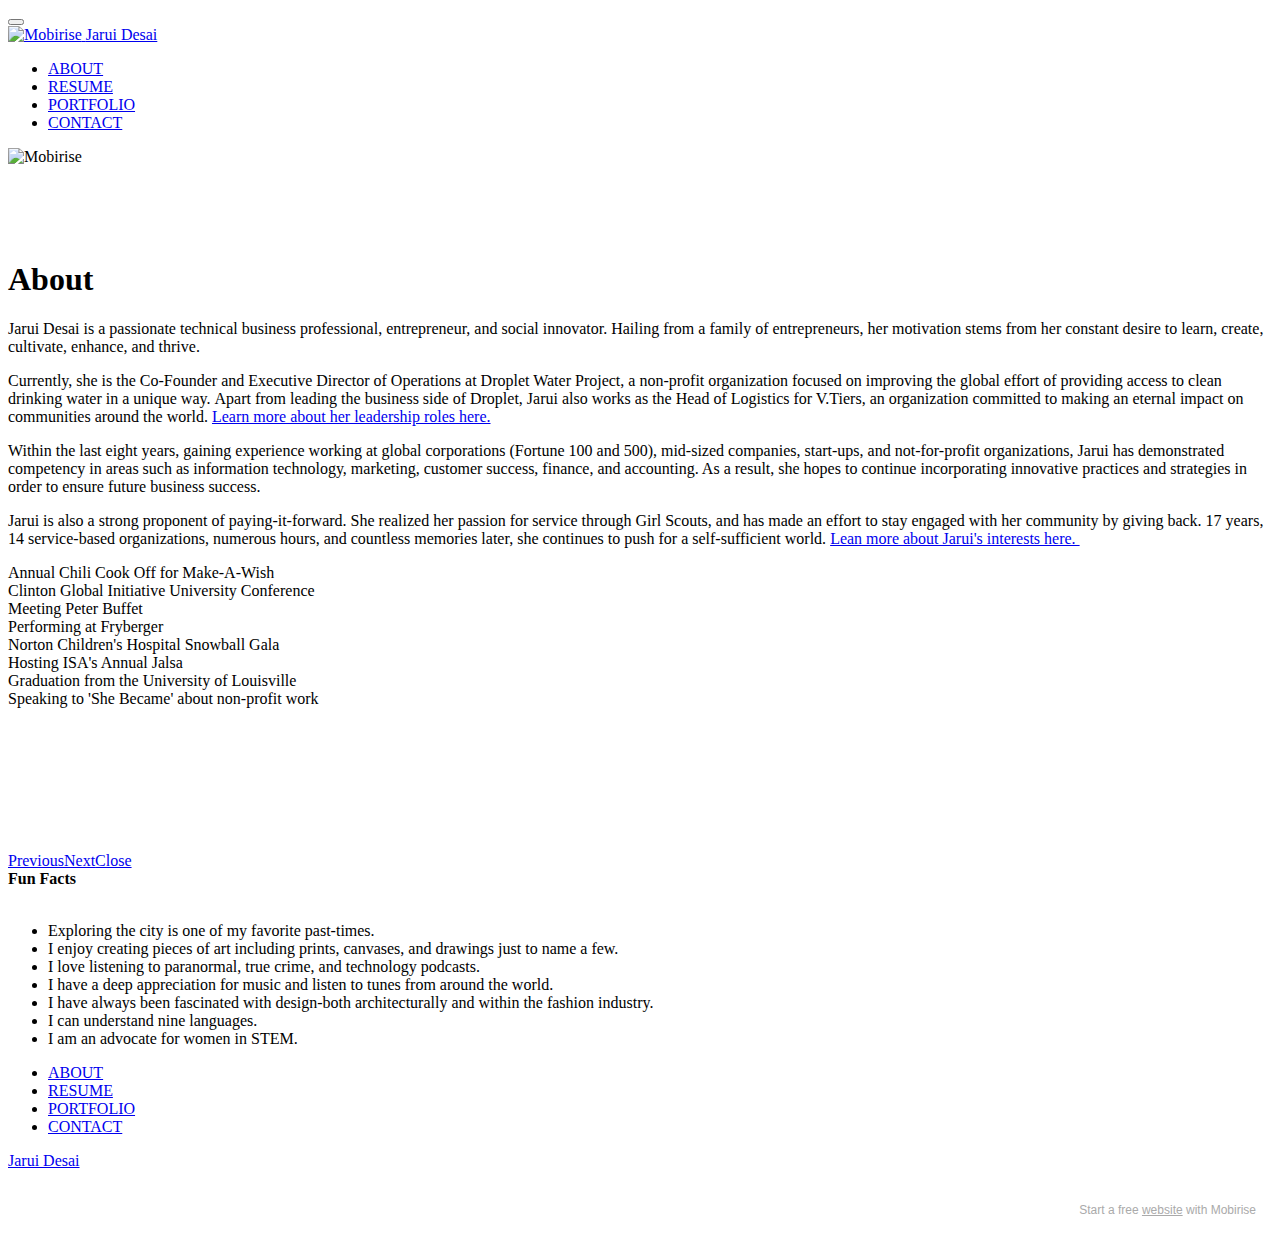
==== commit 4dde63d8: "Update about.html" ====
--- a/about.html
+++ b/about.html
@@ -96,7 +96,7 @@
         <div class="media-container-row">
             <div class="row col-12 col-md-8">
                 <div class="col-12 col-md-6 pr-lg-4 mbr-text mbr-fonts-style display-7"><p>Jarui Desai is a passionate technical business professional, entrepreneur, and social innovator. Hailing from a family of entrepreneurs, her motivation stems from her constant desire to learn, create, cultivate, enhance, and thrive.</p><p><span style="font-size: 1rem;">Currently, she is the Co-Founder and Executive Director of Operations at Droplet Water Project, a non-profit organization focused on improving the global effort of providing access to clean drinking water in a unique way.&nbsp;</span><span style="font-size: 1rem;">Apart from leading the business side of Droplet, Jarui also works as the Head of Logistics for V.Tiers, an organization committed to making an eternal impact on communities around the world. </span><a href="resume.html#content4-13" class="text-primary" style="font-size: 1rem; background-color: rgb(255, 255, 255);">Learn more about her leadership roles here.</a></p></div>
-                <div class="col-12 col-md-6 pl-lg-4 mbr-text mbr-fonts-style display-7"><p>Within the last six years, gaining<span style="font-size: 1rem;">&nbsp;experience working at global corporations (Fortune 100 and 500), mid-sized companies, </span>start-ups<span style="font-size: 1rem;">, and not-for-profit organizations, Jarui has&nbsp;demonstrated competency in areas such as accounting, finance, marketing, customer success, and information technology. As a result, she has had the honor of being recognized as a 2019 Venture for America Fellow and a Forbes Under 30 Scholar. She hopes to continue incorporating innovative practices and techniques in order to ensure future business success.</span></p><p>Jarui is also a strong proponent of paying-it-forward. She realized her passion for service through Girl Scouts, and has made an effort to stay engaged with her community by giving back. 17 years, 14 service-based organizations, numerous hours, and countless memories later, she continues to push for a self-sufficient world. <a href="about.html#content12-n" class="text-primary">Lean more about Jarui's interests here.&nbsp;</a></p></div>
+                <div class="col-12 col-md-6 pl-lg-4 mbr-text mbr-fonts-style display-7"><p>Within the last eight years, gaining<span style="font-size: 1rem;">&nbsp;experience working at global corporations (Fortune 100 and 500), mid-sized companies, </span>start-ups<span style="font-size: 1rem;">, and not-for-profit organizations, Jarui has&nbsp;demonstrated competency in areas such as information technology, marketing, customer success, finance, and accounting. As a result, she hopes to continue incorporating innovative practices and strategies in order to ensure future business success.</span></p><p>Jarui is also a strong proponent of paying-it-forward. She realized her passion for service through Girl Scouts, and has made an effort to stay engaged with her community by giving back. 17 years, 14 service-based organizations, numerous hours, and countless memories later, she continues to push for a self-sufficient world. <a href="about.html#content12-n" class="text-primary">Lean more about Jarui's interests here.&nbsp;</a></p></div>
             </div>
         </div>
     </div>
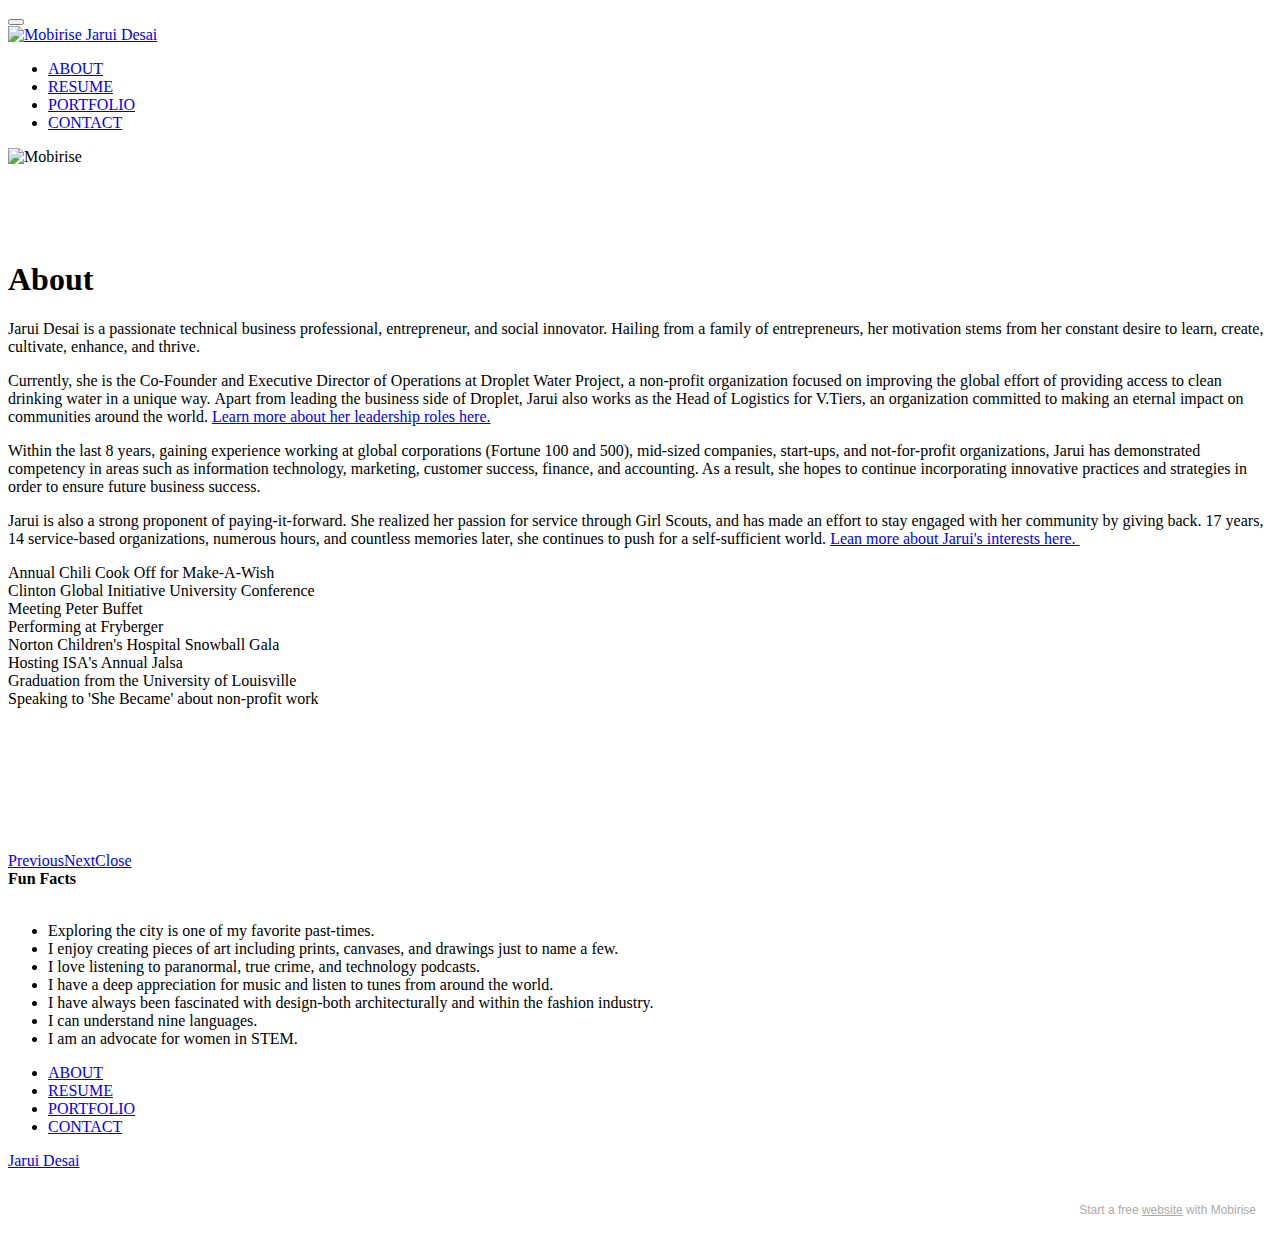
==== commit 44596b7e: "Update about.html" ====
--- a/about.html
+++ b/about.html
@@ -96,7 +96,7 @@
         <div class="media-container-row">
             <div class="row col-12 col-md-8">
                 <div class="col-12 col-md-6 pr-lg-4 mbr-text mbr-fonts-style display-7"><p>Jarui Desai is a passionate technical business professional, entrepreneur, and social innovator. Hailing from a family of entrepreneurs, her motivation stems from her constant desire to learn, create, cultivate, enhance, and thrive.</p><p><span style="font-size: 1rem;">Currently, she is the Co-Founder and Executive Director of Operations at Droplet Water Project, a non-profit organization focused on improving the global effort of providing access to clean drinking water in a unique way.&nbsp;</span><span style="font-size: 1rem;">Apart from leading the business side of Droplet, Jarui also works as the Head of Logistics for V.Tiers, an organization committed to making an eternal impact on communities around the world. </span><a href="resume.html#content4-13" class="text-primary" style="font-size: 1rem; background-color: rgb(255, 255, 255);">Learn more about her leadership roles here.</a></p></div>
-                <div class="col-12 col-md-6 pl-lg-4 mbr-text mbr-fonts-style display-7"><p>Within the last eight years, gaining<span style="font-size: 1rem;">&nbsp;experience working at global corporations (Fortune 100 and 500), mid-sized companies, </span>start-ups<span style="font-size: 1rem;">, and not-for-profit organizations, Jarui has&nbsp;demonstrated competency in areas such as information technology, marketing, customer success, finance, and accounting. As a result, she hopes to continue incorporating innovative practices and strategies in order to ensure future business success.</span></p><p>Jarui is also a strong proponent of paying-it-forward. She realized her passion for service through Girl Scouts, and has made an effort to stay engaged with her community by giving back. 17 years, 14 service-based organizations, numerous hours, and countless memories later, she continues to push for a self-sufficient world. <a href="about.html#content12-n" class="text-primary">Lean more about Jarui's interests here.&nbsp;</a></p></div>
+                <div class="col-12 col-md-6 pl-lg-4 mbr-text mbr-fonts-style display-7"><p>Within the last 8 years, gaining<span style="font-size: 1rem;">&nbsp;experience working at global corporations (Fortune 100 and 500), mid-sized companies, </span>start-ups<span style="font-size: 1rem;">, and not-for-profit organizations, Jarui has&nbsp;demonstrated competency in areas such as information technology, marketing, customer success, finance, and accounting. As a result, she hopes to continue incorporating innovative practices and strategies in order to ensure future business success.</span></p><p>Jarui is also a strong proponent of paying-it-forward. She realized her passion for service through Girl Scouts, and has made an effort to stay engaged with her community by giving back. 17 years, 14 service-based organizations, numerous hours, and countless memories later, she continues to push for a self-sufficient world. <a href="about.html#content12-n" class="text-primary">Lean more about Jarui's interests here.&nbsp;</a></p></div>
             </div>
         </div>
     </div>
